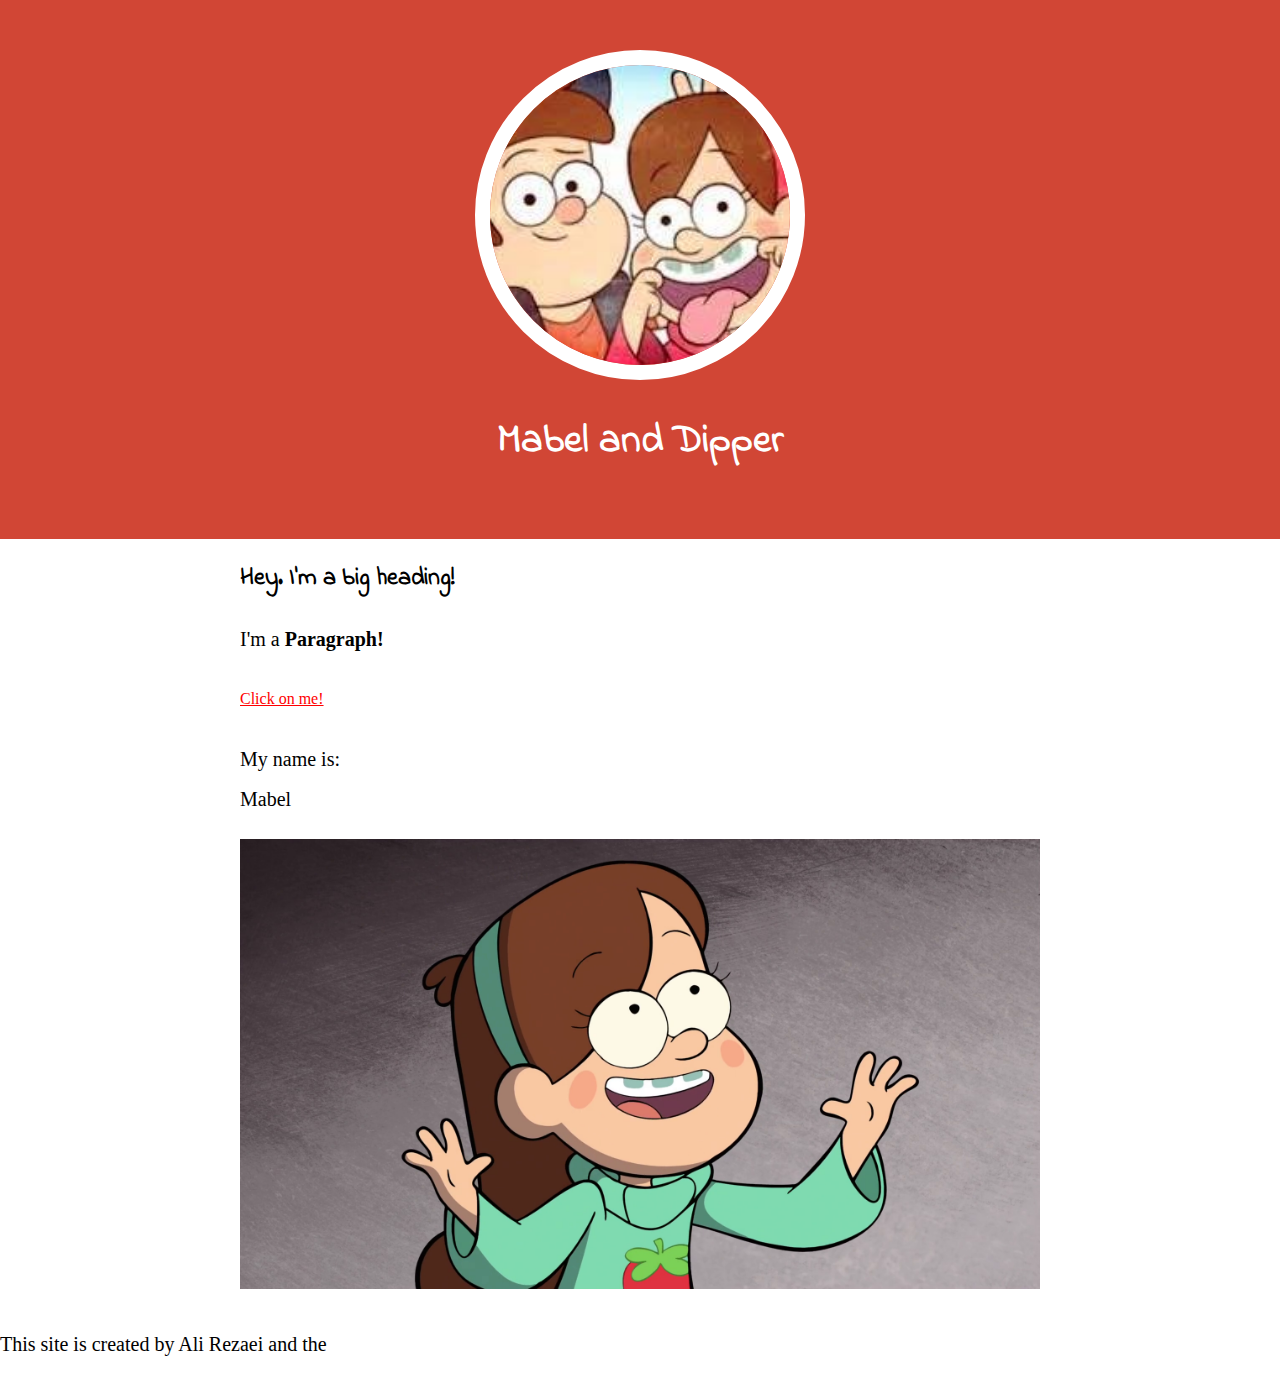
==== index.html @ 9f8b20ac "rename the index file" ====
<!DOCTYPE html>
<html>
<head>
	<title>Mabel and Dipper</title>
	<link rel="icon" href="img/mabel-and-dipper-the-gravity-falls-movie-png-clipart.jpg">
	<link href="https://fonts.googleapis.com/css2?family=Indie+Flower&display=swap" rel="stylesheet">
	<link rel="stylesheet" type="text/css" href="css/Mabel.css">
</head>
<body>
	<header>
		<img src="img/mabel and dipper.jpg">
		<h1>Mabel and Dipper</h1>
	</header>
	<main>
	<h2>Hey. I'm a big heading!</h2>
	<p>I'm a <b>Paragraph!</b></p>
	<a href="https://google.com" target="_blank" title="Let's go to Google">Click on me!</a>
	<p>My name is: <br>Mabel</p>
	<img src="img/S1e3_mabel_new_wax_figure.png">
	</main>
	<footer>
		<p>This site is created by Ali Rezaei and the 
			<a href="https://puzzleon.company" target="_blank" title="Puzzleon Company" strong= "Puzzleon Company"></a>
		</p>
	</footer>
</body>
</html>
---- css/Mabel.css ----
body{
	margin: 0;
	line-height: 40px;

}
header{
	background-color: #d14635;
	text-align: center;
	padding-top: 50px;
	padding-bottom: 50px;
}
h1, h2{
	font-family: 'Indie Flower', cursive;
}
header h1{
	color: white;
	font-size: 40px;
}
header img{
    border-radius: 250px;
    width: 300px;
    border: 15px solid white;
}
main{
	max-width: 800px;
	margin: 0 auto;
	padding: 0 20px;
}
main img{
	max-width: 100%;
}
p{
	font-size: 20px
}
a{
	color: red;
}
a:hover{
	background-color: purple;
	color: white;
}
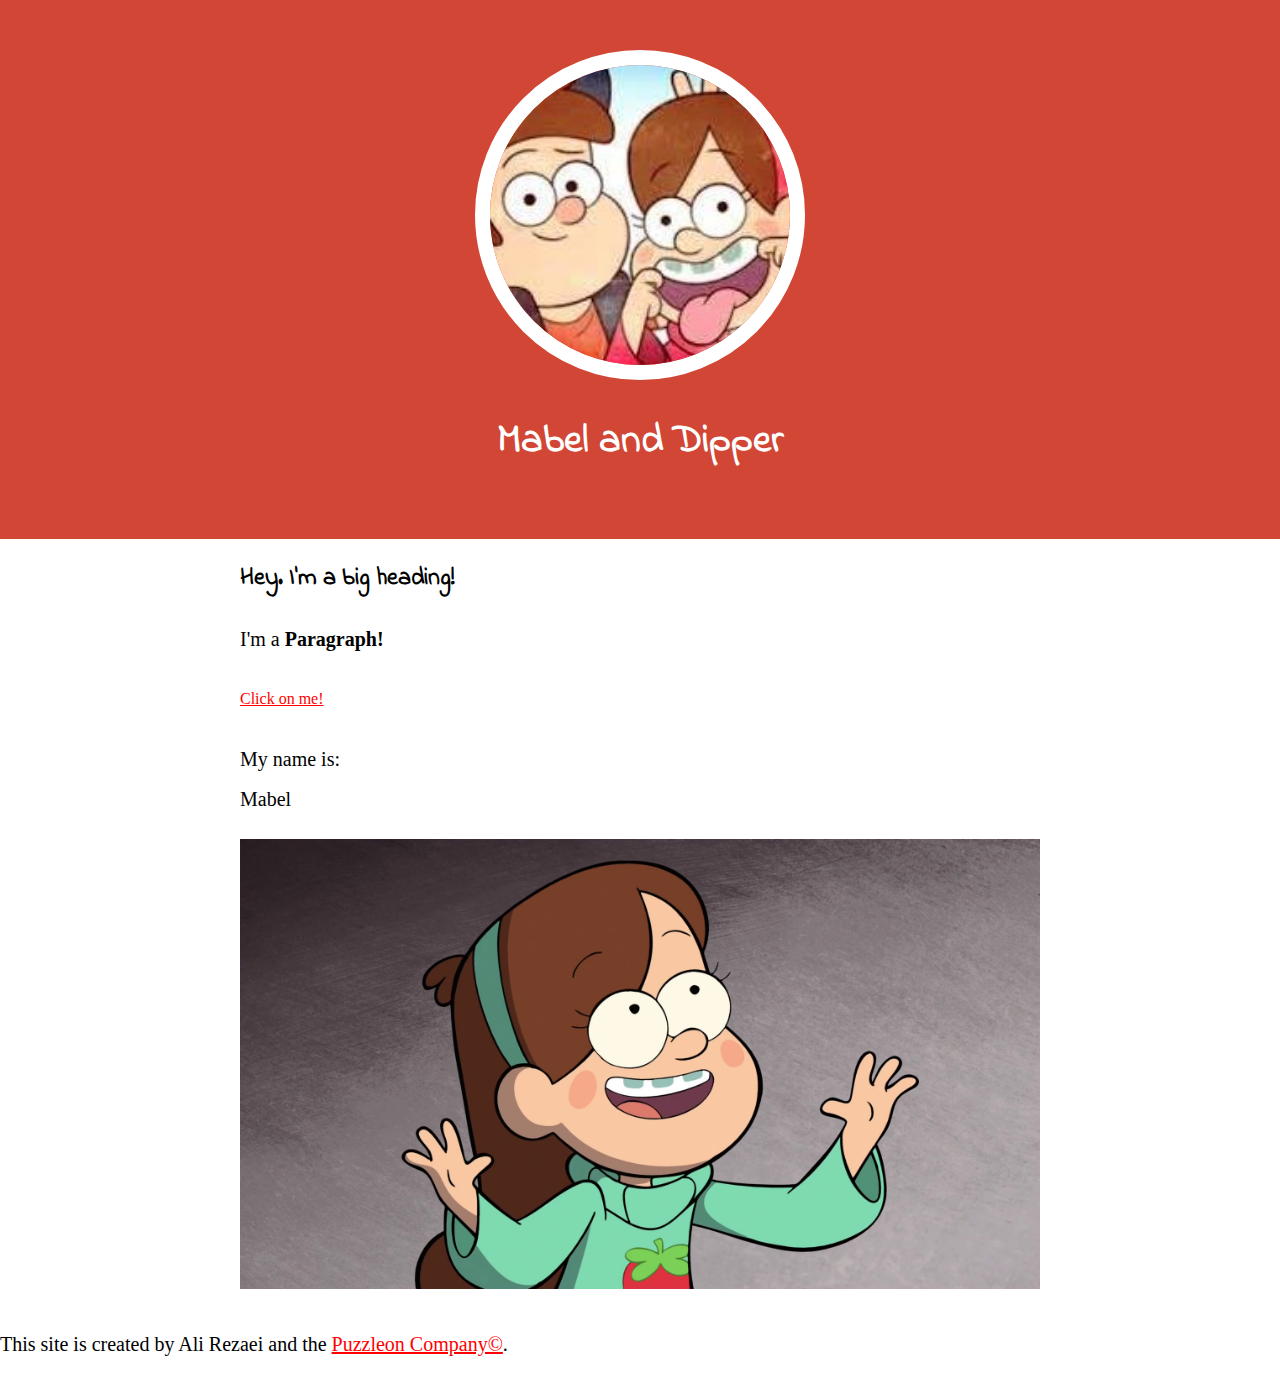
==== commit ecb3f434: "making it clear" ====
--- a/index.html
+++ b/index.html
@@ -7,10 +7,12 @@
 	<link rel="stylesheet" type="text/css" href="css/Mabel.css">
 </head>
 <body>
+	<!-- header element -->
 	<header>
 		<img src="img/mabel and dipper.jpg">
 		<h1>Mabel and Dipper</h1>
 	</header>
+	<!-- main element -->
 	<main>
 	<h2>Hey. I'm a big heading!</h2>
 	<p>I'm a <b>Paragraph!</b></p>
@@ -18,10 +20,9 @@
 	<p>My name is: <br>Mabel</p>
 	<img src="img/S1e3_mabel_new_wax_figure.png">
 	</main>
+	<!-- footer element -->
 	<footer>
-		<p>This site is created by Ali Rezaei and the 
-			<a href="https://puzzleon.company" target="_blank" title="Puzzleon Company" strong= "Puzzleon Company"></a>
-		</p>
+		<p>This site is created by Ali Rezaei and the <a href="https://puzzleon.company" target="_blank">Puzzleon Company&copy;</a>.</p>
 	</footer>
 </body>
 </html>